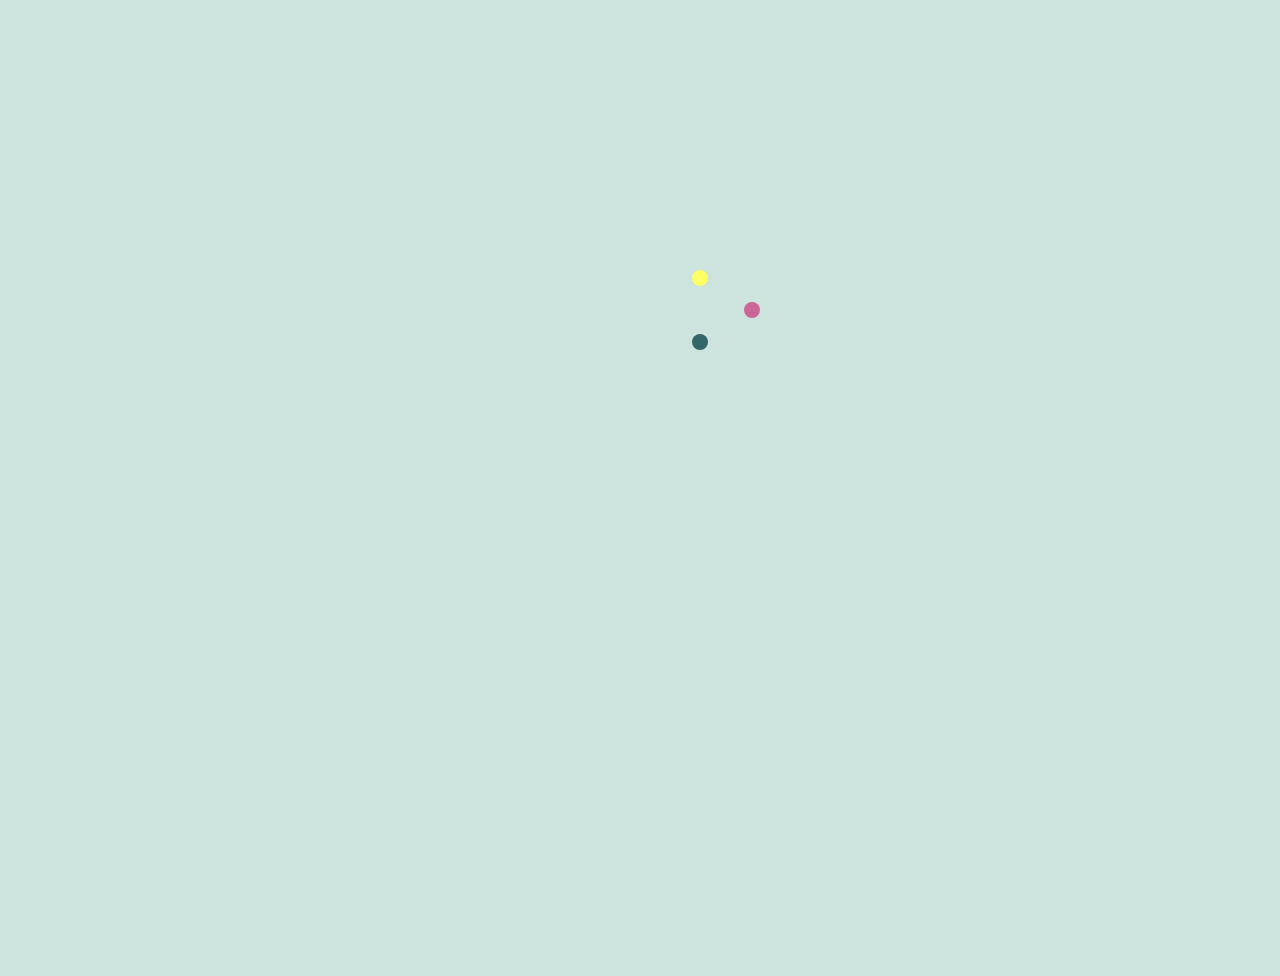
==== index.html @ d987dcd5 "added favicon + non-working about-button." ====
<!DOCTYPE html>
<html>
<head profile="http://www.w3.org/2005/10/profile">
<link rel="icon" 
      type="image/ico" 
      href="/images/favicon.ico" />
<meta http-equiv="Content-Type" content="text/html; charset=iso-8859-1">
	<title>tuwn</title>
<meta name="viewport" content="initial-scale=1.0, user-scalable=no" />

<!-- CSS -->
<link rel="stylesheet" type="text/css" href="css/custommarker.css">
<link href="css/main.css" type='text/css' rel='stylesheet'>
<link href='http://fonts.googleapis.com/css?family=Raleway:100' rel='stylesheet' type='text/css'>


<!-- Javascript -->
<script type="text/javascript" src="http://maps.googleapis.com/maps/api/js?libraries=places&sensor=true"></script>
<script src="js/jquery-2.0.3.min.js"></script>
<script src="js/audio.js" type="text/javascript"></script>
<script src="js/main.js" type="text/javascript"></script>
</head>

<body>
  <input id="about_button" type="button" value="about"></input>

<div class="markerObject"></div>
<ul class="spinner">
    <li></li><li></li><li></li>
</ul>
<div id="map-canvas" class="content" style="height:100%; width:100%;">
</div>

<div class="buttonBlock">
<input id="button_playnow" type="button" value="stop all" onclick="buttonClick()"></input>
<input id="music_choice_button" type="button" value="karlaplan" onclick="musicChoice()"></input>
</div>
</body>
</html>
---- css/custommarker.css ----
#map-canvas div.gmnoprint img {
	display: none;
}

#map-canvas div.gmnoprint[title="1"] {
    	position: absolute;
    	margin-left: -20px;
    	margin-top: -20px;
		z-index: 2;
		opacity: 0;
		border: 20px solid rgba(102,204,255,1);;
		background: transparent;
		-webkit-border-radius: 30px;
		-moz-border-radius: 30px;
		border-radius: 30px;
		-webkit-animation: flash 3s ease-out;
		-moz-animation: flash 3s ease-out;
		animation: flash 3s ease-out;
    -webkit-animation-iteration-count: infinite;
		-moz-animation-iteration-count: infinite;
		animation-iteration-count: infinite;
	}

#map-canvas div.gmnoprint[title="2"] {
    	position: absolute;
    	margin-left: -20px;
    	margin-top: -20px;
		z-index: 2;
		opacity: 0;
		border: 20px solid rgba(0,153,153,1);;
		background: transparent;
		-webkit-border-radius: 60px;
		-moz-border-radius: 60px;
		border-radius: 60px;
		-webkit-animation: flash 3s ease-out;
		-moz-animation: flash 3s ease-out;
		animation: flash 3s ease-out;
    -webkit-animation-iteration-count: infinite;
		-moz-animation-iteration-count: infinite;
		animation-iteration-count: infinite;
	}

#map-canvas div.gmnoprint[title="3"] {
    	position: absolute;
    	margin-left: -20px;
    	margin-top: -20px;
		z-index: 2;
		opacity: 0;
		border: 20px solid rgba(255,102,51,1);;
		background: transparent;
		-webkit-border-radius: 60px;
		-moz-border-radius: 60px;
		border-radius: 60px;
		-webkit-animation: flash 3s ease-out;
		-moz-animation: flash 3s ease-out;
		animation: flash 3s ease-out;
    -webkit-animation-iteration-count: infinite;
		-moz-animation-iteration-count: infinite;
		animation-iteration-count: infinite;
	}

#map-canvas div.gmnoprint[title="4"] {
    	position: absolute;
    	margin-left: -20px;
    	margin-top: -20px;
		z-index: 2;
		opacity: 0;
		border: 20px solid rgba(102,102,153,1);;
		background: transparent;
		-webkit-border-radius: 60px;
		-moz-border-radius: 60px;
		border-radius: 60px;
		-webkit-animation: flash 3s ease-out;
		-moz-animation: flash 3s ease-out;
		animation: flash 3s ease-out;
    -webkit-animation-iteration-count: infinite;
		-moz-animation-iteration-count: infinite;
		animation-iteration-count: infinite;
	}

#map-canvas div.gmnoprint[title="5"] {
    	position: absolute;
    	margin-left: -20px;
    	margin-top: -20px;
		z-index: 2;
		opacity: 0;
		border: 20px solid rgba(255,255,102,1);;
		background: transparent;
		-webkit-border-radius: 60px;
		-moz-border-radius: 60px;
		border-radius: 60px;
		-webkit-animation: flash 3s ease-out;
		-moz-animation: flash 3s ease-out;
		animation: flash 3s ease-out;
    -webkit-animation-iteration-count: infinite;
		-moz-animation-iteration-count: infinite;
		animation-iteration-count: infinite;
	}

#map-canvas div.gmnoprint[title="6"] {
    	position: absolute;
    	margin-left: -20px;
    	margin-top: -20px;
		z-index: 2;
		opacity: 0;
		border: 20px solid rgba(153,204,102,1);;
		background: transparent;
		-webkit-border-radius: 60px;
		-moz-border-radius: 60px;
		border-radius: 60px;
		-webkit-animation: flash 3s ease-out;
		-moz-animation: flash 3s ease-out;
		animation: flash 3s ease-out;
    -webkit-animation-iteration-count: infinite;
		-moz-animation-iteration-count: infinite;
		animation-iteration-count: infinite;
	}

#map-canvas div.gmnoprint[title="7"] {
    	position: absolute;
    	margin-left: -20px;
    	margin-top: -20px;
		z-index: 2;
		opacity: 0;
		border: 20px solid rgba(102,102,153,1);;
		background: transparent;
		-webkit-border-radius: 60px;
		-moz-border-radius: 60px;
		border-radius: 60px;
		-webkit-animation: flash 3s ease-out;
		-moz-animation: flash 3s ease-out;
		animation: flash 3s ease-out;
    -webkit-animation-iteration-count: infinite;
		-moz-animation-iteration-count: infinite;
		animation-iteration-count: infinite;
	}

#map-canvas div.gmnoprint[title="8"] {
    	position: absolute;
    	margin-left: -20px;
    	margin-top: -20px;
		z-index: 2;
		opacity: 0;
		border: 20px solid rgba(204,102,153,1);;
		background: transparent;
		-webkit-border-radius: 60px;
		-moz-border-radius: 60px;
		border-radius: 60px;
		-webkit-animation: flash 3s ease-out;
		-moz-animation: flash 3s ease-out;
		animation: flash 3s ease-out;
    -webkit-animation-iteration-count: infinite;
		-moz-animation-iteration-count: infinite;
		animation-iteration-count: infinite;
	}

#map-canvas div.gmnoprint[title="9"] {
    	position: absolute;
    	margin-left: -20px;
    	margin-top: -20px;
		z-index: 2;
		opacity: 0;
		border: 20px solid rgba(51,102,102,1);;
		background: transparent;
		-webkit-border-radius: 60px;
		-moz-border-radius: 60px;
		border-radius: 60px;
		-webkit-animation: flash 3s ease-out;
		-moz-animation: flash 3s ease-out;
		animation: flash 3s ease-out;
    -webkit-animation-iteration-count: infinite;
		-moz-animation-iteration-count: infinite;
		animation-iteration-count: infinite;
	}

  @-moz-keyframes pulse {
	 0% {-moz-transform: scale(0);opacity: 0.0;}
	 25% {-moz-transform: scale(0.3);opacity: 0.1;}
	 50% {-moz-transform: scale(0.5);opacity: 0.3;}
	 75% {-moz-transform: scale(0.7);opacity: 0.5;}
	 100% {-moz-transform: scale(1);opacity: 0.0;}
  }

  @-webkit-keyframes "flash" {
	 0% {-webkit-transform: scale(0);opacity: 0.0;}
	 25% {-webkit-transform: scale(0.3);opacity: 0.1;}
	 50% {-webkit-transform: scale(0.5);opacity: 0.3;}
	 75% {-webkit-transform: scale(0.7);opacity: 0.5;}
	 100% {-webkit-transform: scale(1);opacity: 0.0;}
	}
---- css/main.css ----
@import url(http://fonts.googleapis.com/css?family=Ubuntu:400,500,700);

html, body {

  height: 100%;
  width: 100%;
  padding: 0;
  margin: 0;
  font-family: 'Raleway';
}

body {
  background-color: #CDE3DE;
}

header {
  background-color: #333;
  width: 100%;
  height: 65px;
}
#map-canvas {
  text-align: center;
  visibility: hidden;
}

#loader {
  display: inline-block;
  margin-top: 210px
}

.dot {
  width: 2em;
  height: 2em;
  position: relative;
  margin: 2em;
  border-radius: 2em;
  -webkit-border-radius: 2em;
  -moz-border-radius: 2em;
  -khtml-border-radius: 2em;
  z-index: 0;
}
#pulse1 {
  -moz-animation: pulse 2s ease-in-out 0 infinite normal;
  -webkit-animation: pulse 2s ease-in-out 0 infinite normal;
  -ms-animation: pulse 2s ease-in-out 0 infinite normal;
}
#pulse2 {
  -moz-animation: pulse 2s ease-in-out 0.4s infinite normal;
  -webkit-animation: pulse 2s ease-in-out 0.4s infinite normal;
  -ms-animation: pulse 2s ease-in-out 0.4s infinite normal;
}
#pulse3 {
  -moz-animation: pulse 2s ease-in-out 0.8s infinite normal;
  -webkit-animation: pulse 2s ease-in-out 0.8s infinite normal;
  -ms-animation: pulse 2s ease-in-out 0.8s infinite normal;
}
@-moz-keyframes pulse {
  from {
    width: 0em;
    height: 0em;
    margin: 0em;
    background: #007fff;
  }
  to {
    width: 2em;
    height: 2em;
    margin: -1em;
    background: rgba(0, 127, 255, 0);
  }
}
@-webkit-keyframes pulse {
  from {
    width: 0em;
    height: 0em;
    margin: 0em;
    background: #007fff;
  }
  to {
    width: 2em;
    height: 2em;
    margin: -1em;
    background: rgba(0, 127, 255, 0);
  }
}

.markerObject{
  z-index: 1000;
  position:fixed;
  box-shadow: #transparent 0px -6px 0px 0px;
  background-color: none;
  color:grey;
  font-size: 70px;
  font-style: bold;
  bottom:50%;
  left:45%;
}


#music_choice_button {
  position: relative;
  font-family: 'Raleway';
  font-size: 30px;
  color: grey;
  bottom: 110px;
  width: 200px;
  height: 76px;
  border-radius: 10px;
  background-color: white;
  z-index: 1000;
  outline:none;
  visibility: hidden;
}

#music_choice_button:active{
  position: relative;

  font-family: 'Raleway';
  font-size: 30px;
  color: grey;
  width: 200px;
  height: 70px;
  border-radius: 10px;
  box-shadow: #transparent 0px -6px 0px 0px;
  background-color: white;
  z-index: 10000;
  visibility: hidden;



}
#button_playnow {
  position: relative;

  font-family: 'Raleway';
  font-size: 30px;
  color: grey;
  bottom: 110px;
  width: 200px;
  height: 76px;
  border-radius: 10px;
  background-color: white;
  z-index: 1000;
  outline:none;
  visibility: hidden;
}

#button_playnow:active {
  position: relative;
  font-family: 'Raleway';
  font-size: 30px;
  color: grey;
  width: 200px;
  height: 70px;
  border-radius: 10px;
  box-shadow: #transparent 0px -6px 0px 0px;
  background-color: white;
  z-index: 10000;
  outline:none;
  visibility: hidden;

}

#about_button {
  position: fixed;
  font-family: 'Raleway';
  font-size: 20px;
  top:10px;
  right:10px;
  float: left;
  color: grey;
  width: 75px;
  height: 40px;
  border-radius: 10px;
  background-color: white;
  z-index: 1000;
  outline:none;
  visibility: hidden;
}

#about_button:active {
  position: fixed;
  top:10px;
  float: right;
  font-family: 'Raleway';
  font-size: 20px;
  color: grey;
  width: 75px;
  height: 38px;
  border-radius: 10px;
  box-shadow: #transparent 0px -6px 0px 0px;
  background-color: white;
  z-index: 10000;
  outline:none;
  visibility: hidden;

}

.buttonBlock{
  display:block;
  position: relative;
  margin-left: auto; 
  margin-right: auto;
  width: 410px;
}

.spinner {
    font-size: 80px;
    width: 1em;
    height: 1em;
    position: fixed;
    left:50%;
    bottom:50%;
    margin: 100px auto;
    border-radius: 50%;
    list-style: none;
    z-index:1000;
    }

.spinner li {
    position: absolute;
    width: .2em;
    height: .2em;
    border-radius: 50%;
    z-index: 1000;
}

.spinner li:nth-child(1) {
    left: 50%;
    top: 0;
    margin: 0 0 0 -.1em;
    background: rgba(255,255,102,1);
    z-index: 1000;
    -webkit-transform-origin: 50% 250%;
    -moz-transform-origin: 50% 250%;
    -ms-transform-origin: 50% 250%;
    -o-transform-origin: 50% 250%;
    transform-origin: 50% 250%;
    -webkit-animation: 
        rota 1.13s linear infinite,
        opa 3.67s ease-in-out infinite alternate;
    -moz-animation: 
        rota 1.13s linear infinite,
        opa 3.67s ease-in-out infinite alternate;
    -ms-animation: 
        rota 1.13s linear infinite,
        opa 3.67s ease-in-out infinite alternate;
    -o-animation: 
        rota 1.13s linear infinite,
        opa 3.67s ease-in-out infinite alternate;
    animation: 
        rota 1.13s linear infinite,
        opa 3.67s ease-in-out infinite alternate;
}

.spinner li:nth-child(2) {
    top: 50%; 
    right: 0;
    margin: -.1em 0 0 0;
    background: rgba(204,102,153,1);
    z-index: 1000;
    -webkit-transform-origin: -150% 50%;
    -moz-transform-origin: -150% 50%;
    -ms-transform-origin: -150% 50%;
    -o-transform-origin: -150% 50%;
    transform-origin: -150% 50%;
    -webkit-animation: 
        rota 1.86s linear infinite,
        opa 4.29s ease-in-out infinite alternate;
    -moz-animation: 
        rota 1.86s linear infinite,
        opa 4.29s ease-in-out infinite alternate;
    -ms-animation: 
        rota 1.86s linear infinite,
        opa 4.29s ease-in-out infinite alternate;
    -o-animation: 
        rota 1.86s linear infinite,
        opa 4.29s ease-in-out infinite alternate;
    animation: 
        rota 1.86s linear infinite,
        opa 4.29s ease-in-out infinite alternate;
}

.spinner li:nth-child(3) {
    left: 50%; 
    bottom: 0;
    margin: 0 0 0 -.1em;
    background: rgba(51,102,102,1);
    z-index: 1000;
    -webkit-transform-origin: 50% -150%;
    -moz-transform-origin: 50% -150%;
    -ms-transform-origin: 50% -150%;
    -o-transform-origin: 50% -150%;
    transform-origin: 50% -150%;
    -webkit-animation: 
        rota 1.45s linear infinite,
        opa 5.12s ease-in-out infinite alternate;
    -moz-animation: 
        rota 1.45s linear infinite,
        opa 5.12s ease-in-out infinite alternate;
    -ms-animation: 
        rota 1.45s linear infinite,
        opa 5.12s ease-in-out infinite alternate;
    -o-animation: 
        rota 1.45s linear infinite,
        opa 5.12s ease-in-out infinite alternate;
    animation: 
        rota 1.45s linear infinite,
        opa 5.12s ease-in-out infinite alternate;
}

.spinner li:nth-child(4) {
    top: 50%; 
    left: 0;
    margin: -.1em 0 0 0;
    background: rgba(153,204,102,1);
    z-index: 1000;
    -webkit-transform-origin: 250% 50%;
    -moz-transform-origin: 250% 50%;
    -ms-transform-origin: 250% 50%;
    -o-transform-origin: 250% 50%;
    transform-origin: 250% 50%;
    -webkit-animation: 
        rota 1.72s linear infinite,
        opa 5.25s ease-in-out infinite alternate;
    -moz-animation: 
        rota 1.72s linear infinite,
        opa 5.25s ease-in-out infinite alternate;
    -ms-animation: 
        rota 1.72s linear infinite,
        opa 5.25s ease-in-out infinite alternate;
    -o-animation: 
        rota 1.72s linear infinite,
        opa 5.25s ease-in-out infinite alternate;
    animation: 
        rota 1.72s linear infinite,
        opa 5.25s ease-in-out infinite alternate;
}

@-webkit-keyframes rota {
    to { -webkit-transform: rotate(360deg); }
}

@-moz-keyframes rota {
    to { -moz-transform: rotate(360deg); }
}

@-ms-keyframes rota {
    to { -ms-transform: rotate(360deg); }
}

@-o-keyframes rota {
    to { -o-transform: rotate(360deg); }
}

@keyframes rota {
    to { transform: rotate(360deg); }
}

@-webkit-keyframes opa {
    12.0% { opacity: 0.80; }
    19.5% { opacity: 0.88; }
    37.2% { opacity: 0.64; }
    40.5% { opacity: 0.52; }
    52.7% { opacity: 0.69; }
    60.2% { opacity: 0.60; }
    66.6% { opacity: 0.52; }
    70.0% { opacity: 0.63; }
    79.9% { opacity: 0.60; }
    84.2% { opacity: 0.75; }
    91.0% { opacity: 0.87; }
}

@-moz-keyframes opa {
    12.0% { opacity: 0.80; }
    19.5% { opacity: 0.88; }
    37.2% { opacity: 0.64; }
    40.5% { opacity: 0.52; }
    52.7% { opacity: 0.69; }
    60.2% { opacity: 0.60; }
    66.6% { opacity: 0.52; }
    70.0% { opacity: 0.63; }
    79.9% { opacity: 0.60; }
    84.2% { opacity: 0.75; }
    91.0% { opacity: 0.87; }
}

@-ms-keyframes opa {
    12.0% { opacity: 0.80; }
    19.5% { opacity: 0.88; }
    37.2% { opacity: 0.64; }
    40.5% { opacity: 0.52; }
    52.7% { opacity: 0.69; }
    60.2% { opacity: 0.60; }
    66.6% { opacity: 0.52; }
    70.0% { opacity: 0.63; }
    79.9% { opacity: 0.60; }
    84.2% { opacity: 0.75; }
    91.0% { opacity: 0.87; }
}

@-o-keyframes opa {
    12.0% { opacity: 0.80; }
    19.5% { opacity: 0.88; }
    37.2% { opacity: 0.64; }
    40.5% { opacity: 0.52; }
    52.7% { opacity: 0.69; }
    60.2% { opacity: 0.60; }
    66.6% { opacity: 0.52; }
    70.0% { opacity: 0.63; }
    79.9% { opacity: 0.60; }
    84.2% { opacity: 0.75; }
    91.0% { opacity: 0.87; }
}

@keyframes opa {
    12.0% { opacity: 0.80; }
    19.5% { opacity: 0.88; }
    37.2% { opacity: 0.64; }
    40.5% { opacity: 0.52; }
    52.7% { opacity: 0.69; }
    60.2% { opacity: 0.60; }
    66.6% { opacity: 0.52; }
    70.0% { opacity: 0.63; }
    79.9% { opacity: 0.60; }
    84.2% { opacity: 0.75; }
    91.0% { opacity: 0.87; }
}
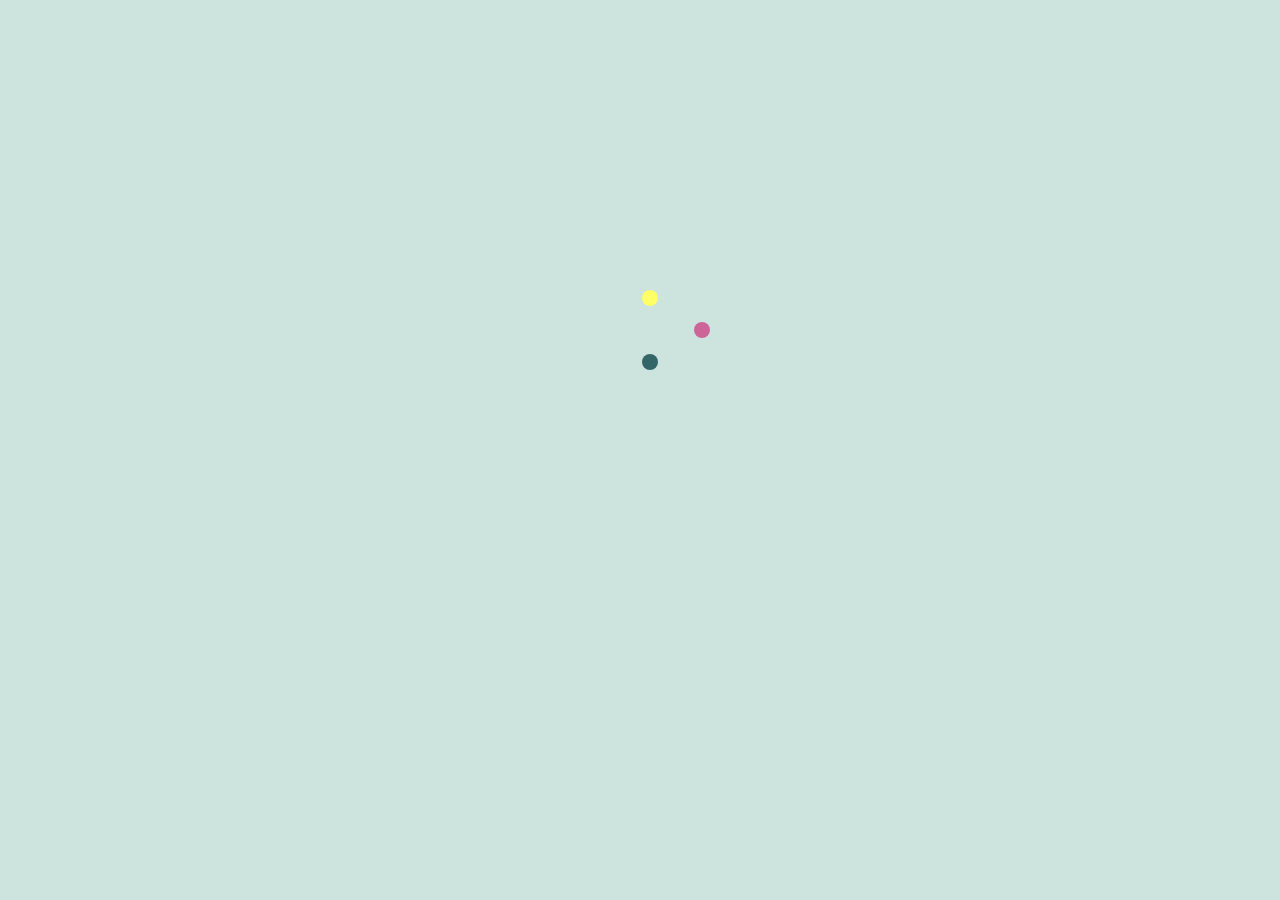
==== commit 33a7849b: "rensat dataset, gjort så att inget spelar från start" ====
--- a/index.html
+++ b/index.html
@@ -22,8 +22,21 @@
 </head>
 
 <body>
-  <input id="about_button" type="button" value="about"></input>
-
+<nav id="slide-menu">
+  <div id="about_text">
+<h1>About Tuwn</h1>
+<h3>
+Tuwn makes music by using open data from the public transportation system in Stockholm.
+<br> <br>
+Each dot on the map represents a part of the public transportation system and plays a unique sound. Zoom out on the map to hear more tunes, click on the dots to turn the sounds on and off and make your own city beat.
+<br> <br>
+Tuwn is a Hyper Island student project created by Jonathan L&ouml;nnqvist, Simone Giertz and Linn&eacute;a Lindskog.
+</h3>
+</div>
+</nav>
+<div id="content">
+  <div id="background-canvas">
+  <input class="about_button" type="button" value="about"></input>
 <div class="markerObject"></div>
 <ul class="spinner">
     <li></li><li></li><li></li>
@@ -32,8 +45,11 @@
 </div>
 
 <div class="buttonBlock">
-<input id="button_playnow" type="button" value="stop all" onclick="buttonClick()"></input>
+<input id="button_playnow" type="button" value="play all" onclick="buttonClick()"></input>
 <input id="music_choice_button" type="button" value="karlaplan" onclick="musicChoice()"></input>
+</div>
+
+</div>
 </div>
 </body>
 </html>--- a/css/custommarker.css
+++ b/css/custommarker.css
@@ -2,7 +2,9 @@
 	display: none;
 }
 
-#map-canvas div.gmnoprint[title="1"] {
+
+
+.button1 {
     	position: absolute;
     	margin-left: -20px;
     	margin-top: -20px;
@@ -21,7 +23,7 @@
 		animation-iteration-count: infinite;
 	}
 
-#map-canvas div.gmnoprint[title="2"] {
+.button2 {
     	position: absolute;
     	margin-left: -20px;
     	margin-top: -20px;
@@ -40,7 +42,7 @@
 		animation-iteration-count: infinite;
 	}
 
-#map-canvas div.gmnoprint[title="3"] {
+.button3 {
     	position: absolute;
     	margin-left: -20px;
     	margin-top: -20px;
@@ -59,7 +61,7 @@
 		animation-iteration-count: infinite;
 	}
 
-#map-canvas div.gmnoprint[title="4"] {
+.button4 {
     	position: absolute;
     	margin-left: -20px;
     	margin-top: -20px;
@@ -78,7 +80,7 @@
 		animation-iteration-count: infinite;
 	}
 
-#map-canvas div.gmnoprint[title="5"] {
+.button5 {
     	position: absolute;
     	margin-left: -20px;
     	margin-top: -20px;
@@ -97,7 +99,7 @@
 		animation-iteration-count: infinite;
 	}
 
-#map-canvas div.gmnoprint[title="6"] {
+.button6 {
     	position: absolute;
     	margin-left: -20px;
     	margin-top: -20px;
@@ -116,7 +118,7 @@
 		animation-iteration-count: infinite;
 	}
 
-#map-canvas div.gmnoprint[title="7"] {
+.button7 {
     	position: absolute;
     	margin-left: -20px;
     	margin-top: -20px;
@@ -135,7 +137,7 @@
 		animation-iteration-count: infinite;
 	}
 
-#map-canvas div.gmnoprint[title="8"] {
+.button8 {
     	position: absolute;
     	margin-left: -20px;
     	margin-top: -20px;
@@ -154,7 +156,7 @@
 		animation-iteration-count: infinite;
 	}
 
-#map-canvas div.gmnoprint[title="9"] {
+.button9 {
     	position: absolute;
     	margin-left: -20px;
     	margin-top: -20px;
--- a/css/main.css
+++ b/css/main.css
@@ -1,4 +1,4 @@
-@import url(http://fonts.googleapis.com/css?family=Ubuntu:400,500,700);
+@import url(http://fonts.googleapis.com/css?family=Raleway:200);
 
 html, body {
 
@@ -13,6 +13,13 @@
   background-color: #CDE3DE;
 }
 
+#background-canvas{
+    background-color: #CDE3DE;
+    width:100%;
+    height:100%;
+    z-index:10;
+}
+
 header {
   background-color: #333;
   width: 100%;
@@ -23,7 +30,7 @@
   visibility: hidden;
 }
 
-#loader {
+/*#loader {
   display: inline-block;
   margin-top: 210px
 }
@@ -81,7 +88,7 @@
     margin: -1em;
     background: rgba(0, 127, 255, 0);
   }
-}
+}*/
 
 .markerObject{
   z-index: 1000;
@@ -92,18 +99,25 @@
   font-size: 70px;
   font-style: bold;
   bottom:50%;
-  left:45%;
+  left:38%;
+}
+.buttonBlock{
+  display:block;
+  position: relative;
+  margin-left: auto; 
+  margin-right: auto;
+  width: 310px;
 }
 
 
 #music_choice_button {
   position: relative;
   font-family: 'Raleway';
-  font-size: 30px;
+  font-size: 25px;
   color: grey;
   bottom: 110px;
-  width: 200px;
-  height: 76px;
+  width: 150px;
+  height: 56px;
   border-radius: 10px;
   background-color: white;
   z-index: 1000;
@@ -115,10 +129,10 @@
   position: relative;
 
   font-family: 'Raleway';
-  font-size: 30px;
+  font-size: 25px;
   color: grey;
-  width: 200px;
-  height: 70px;
+  width: 150px;
+  height: 50px;
   border-radius: 10px;
   box-shadow: #transparent 0px -6px 0px 0px;
   background-color: white;
@@ -132,11 +146,14 @@
   position: relative;
 
   font-family: 'Raleway';
-  font-size: 30px;
+  font-size: 25px;
+
+  bottom: 110px;
+  width: 150px;
+  height: 56px;
   color: grey;
-  bottom: 110px;
-  width: 200px;
-  height: 76px;
+  font-size: 25px;
+
   border-radius: 10px;
   background-color: white;
   z-index: 1000;
@@ -147,10 +164,10 @@
 #button_playnow:active {
   position: relative;
   font-family: 'Raleway';
-  font-size: 30px;
+  font-size: 25px;
   color: grey;
-  width: 200px;
-  height: 70px;
+  width: 150px;
+  height: 50px;
   border-radius: 10px;
   box-shadow: #transparent 0px -6px 0px 0px;
   background-color: white;
@@ -160,39 +177,141 @@
 
 }
 
-#about_button {
+nav#slide-menu {
   position: fixed;
-  font-family: 'Raleway';
-  font-size: 20px;
-  top:10px;
-  right:10px;
-  float: left;
-  color: grey;
-  width: 75px;
-  height: 40px;
-  border-radius: 10px;
-  background-color: white;
-  z-index: 1000;
-  outline:none;
-  visibility: hidden;
-}
-
-#about_button:active {
+  top: 0;
+  right: -100px;
+  bottom: 0;
+  display: block;
+  float: right;
+  width: 100%;
+  background-color: #B0C4BF;
+  max-width: 284px;
+  height: 100%;
+
+  -moz-transition: all 300ms;
+  -webkit-transition: all 300ms;
+  transition: all 300ms;
+  visibility: hidden;
+
+}
+
+div#about_text{
+  padding-left: 10px;
+  padding-top: 10px;
+  padding-right: 10px;
+  color:black;
+}
+div#presentation-text{
+  color:grey;
+  padding-left: 100px;
+  padding-top: 80px;
+  padding-right: 100px;
+  text-align: center;
+
+}
+
+
+
+body.menu-active nav#slide-menu { right: 0px;}
+body.menu-active nav#slide-menu ul { right: 0px; opacity: 1; }
+
+
+div#content {
+  position: fixed;
+  top: 0;
+  right: 0;
+  width: 100%;
+  height: 100%;
+  overflow: hidden;
+  border-radius: 0;
+
+  -moz-box-sizing: border-box;
+  -webkit-box-sizing: border-box;
+  box-sizing: border-box;
+
+  -moz-box-shadow: -3px 0 6px darken(#556270, 5%);
+  -webkit-box-shadow: -3px 0 6px darken(#556270, 5%);
+  box-shadow: -3px 0 6px darken(#556270, 5%);
+
+  -moz-transition: all 300ms;
+  -webkit-transition: all 300ms;
+  transition: all 300ms;
+}
+  .about_button {
+    position: fixed;
+    font-family: 'Raleway';
+    font-size: 15px;
+    color: grey;
+    bottom: 10px;
+    right: 10px;
+    float:right;
+    width: 65px;
+    height: 33px;
+    background: white;
+    border-radius: 10px;
+    z-index: 1000;
+    outline:none;
+    visibility: hidden;
+    -moz-transition: all 300ms;
+    -webkit-transition: all 300ms;
+    transition: all 300ms;
+
+  }
+.about_button:active {
   position: fixed;
   top:10px;
-  float: right;
-  font-family: 'Raleway';
-  font-size: 20px;
-  color: grey;
-  width: 75px;
-  height: 38px;
+  font-family: 'Raleway';
+  font-size: 15px;
+  cursor: pointer;
+  width: 65px;
+  height: 30px;
   border-radius: 10px;
-  box-shadow: #transparent 0px -6px 0px 0px;
   background-color: white;
   z-index: 10000;
   outline:none;
   visibility: hidden;
 
+}
+  #intro-button {
+    display:block;
+    position: relative;
+    margin-left: auto; 
+    margin-right: auto;
+    font-family: 'Raleway';
+    font-size: 20px;
+    color: grey;
+    width: 100px;
+    height: 50px;
+    background: white;
+    border-radius: 10px;
+    z-index: 1000;
+    outline:none;
+    -moz-transition: all 300ms;
+    -webkit-transition: all 300ms;
+    transition: all 300ms;
+
+  }
+#intro-button:active {
+  display:block;
+  position: relative;
+  margin-left: auto; 
+  margin-right: auto;
+  font-family: 'Raleway';
+  font-size: 20px;
+  cursor: pointer;
+  width: 100px;
+  height: 50px;
+  border-radius: 10px;
+  background-color: white;
+  z-index: 10000;
+  outline:none;
+
+}
+
+
+body.menu-active div#content { right: 284px; border-radius: 7px 0 0 7px; }
+body.menu-active div#content .about_button { right: 294px; }
 }
 
 .buttonBlock{
@@ -210,7 +329,7 @@
     position: fixed;
     left:50%;
     bottom:50%;
-    margin: 100px auto;
+    margin-left: -50px;
     border-radius: 50%;
     list-style: none;
     z-index:1000;
